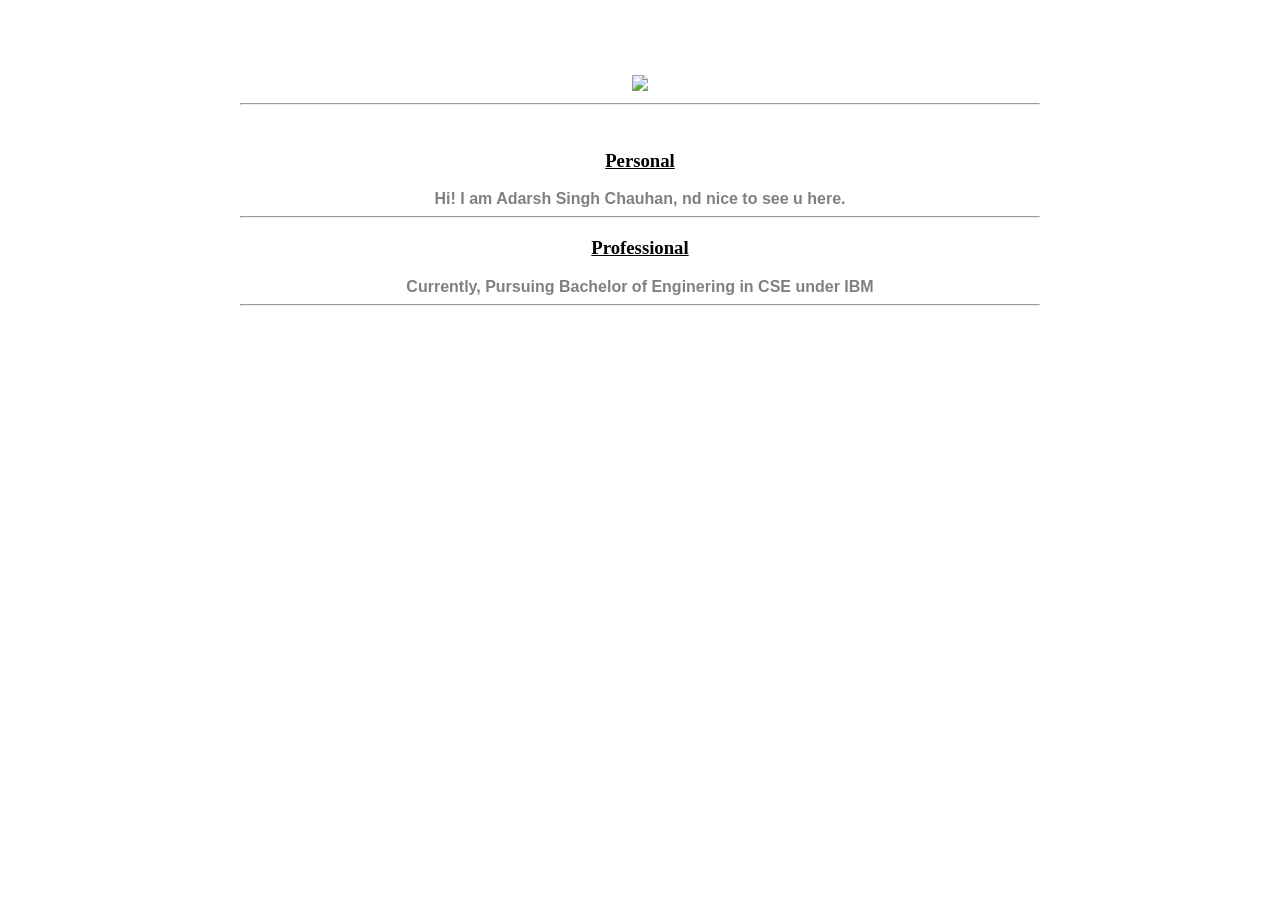
==== ui/index.html @ d53f95d2 "[imad-console] Updates ui/index.html" ====
<!doctype html>
<html>
    <head>
        <link href="/ui/style.css" rel="stylesheet" />
        <style>
            .container{
                color:grey;
                font-family:sans-serif;
                max-width:800px;
                margin: 0 auto;
                
            }
            
            h3{ text-align:center;
                color:black;
                text-decoration:underline;
                font-family:times-new-roman;
            }
        </style>
    </head>
    <body>
        <div class="container">
            
            <div class="center">
            <img src="https://pbs.twimg.com/profile_images/838380357808345090/Dgjd4ky1_400x400.jpg" class="img-medium"/>
             </div>
             <hr/>
              <br>
              <h3>Personal</h3>
             <div class="center text-big bold">
               Hi! I am Adarsh Singh Chauhan, nd nice to see u here.
              <hr/>
              <h3>Professional</h3>
              <div> Currently, Pursuing Bachelor of Enginering in CSE under IBM</div>
              <hr/>
              <div class="footer">
                  
              </div>
            </div>
        </div>
        <script type="text/javascript" src="/ui/main.js">
        </script>
    </body>
</html>
---- ui/style.css ----
body {
    font-family: sans-serif;
    background-color: white;
    margin-top: 75px;
}

.center {
    text-align: center;
}

.text-big {
    font-size: 100%;
}

.bold {
    font-weight: bold;
}

.img-medium {
    height: 200px;
}
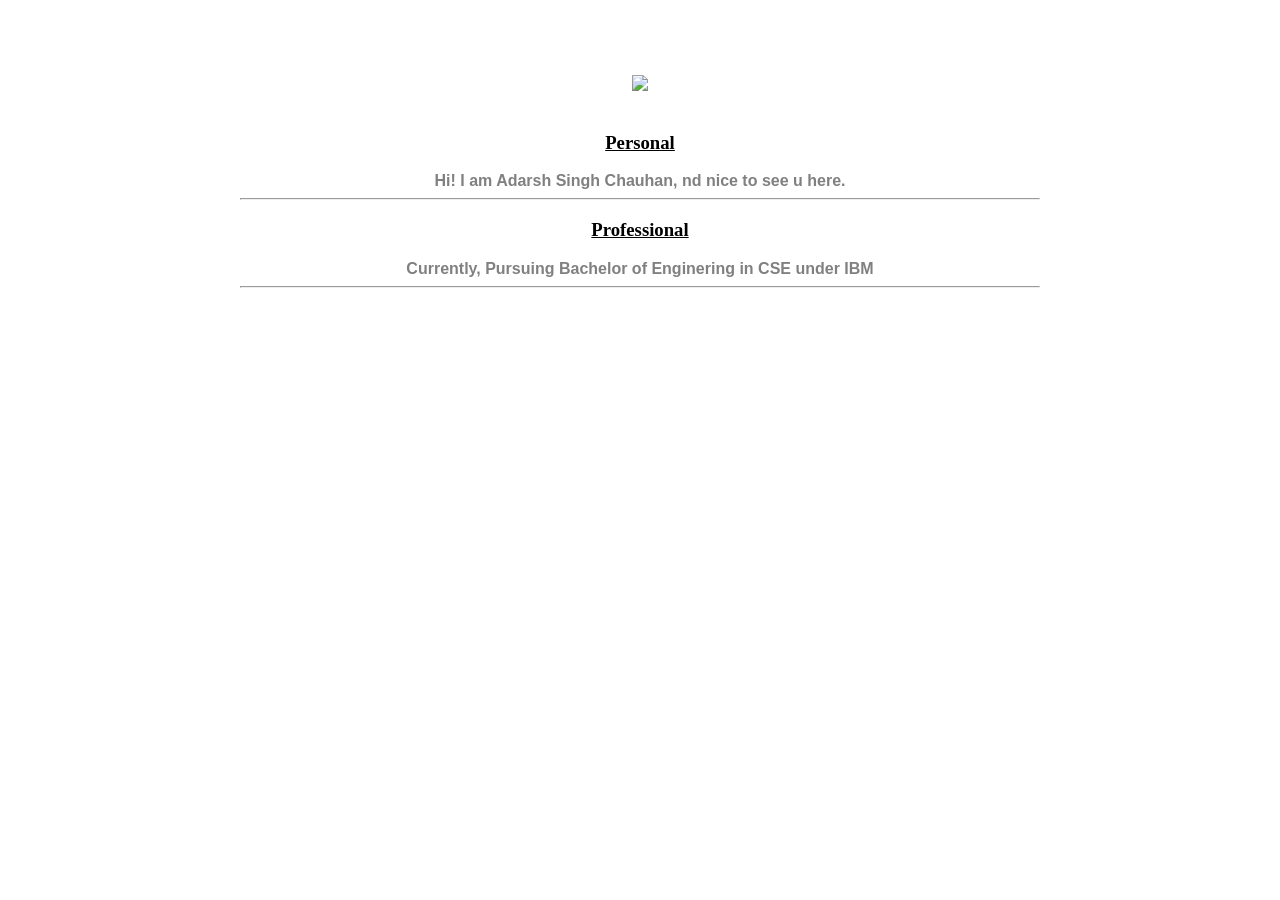
==== commit 78d820d3: "[imad-console] Updates ui/index.html" ====
--- a/ui/index.html
+++ b/ui/index.html
@@ -15,6 +15,7 @@
                 color:black;
                 text-decoration:underline;
                 font-family:times-new-roman;
+                max-width:2000px;
             }
         </style>
     </head>
@@ -24,7 +25,6 @@
             <div class="center">
             <img src="https://pbs.twimg.com/profile_images/838380357808345090/Dgjd4ky1_400x400.jpg" class="img-medium"/>
              </div>
-             <hr/>
               <br>
               <h3>Personal</h3>
              <div class="center text-big bold">
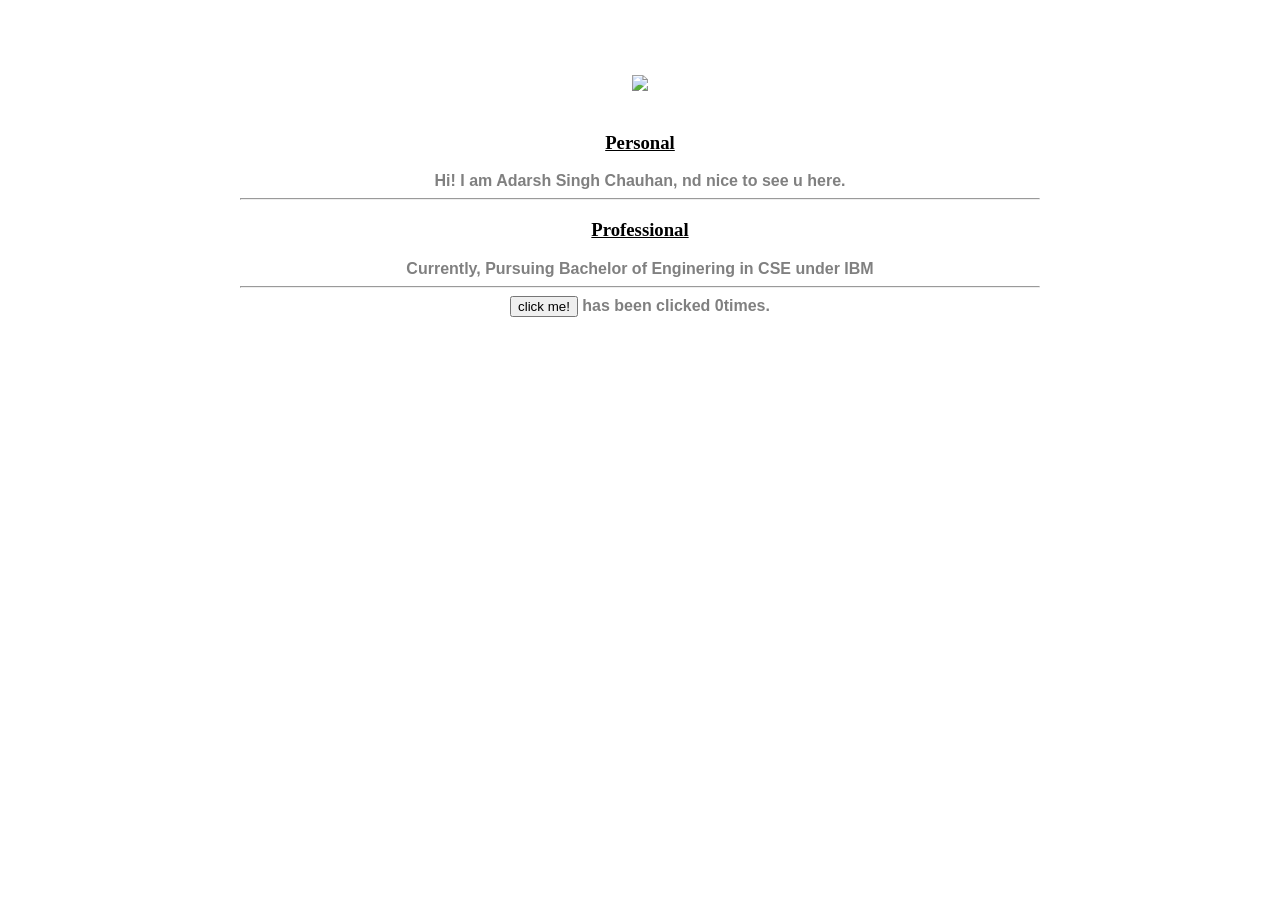
==== commit 9e26ebdc: "[imad-console] Updates ui/index.html" ====
--- a/ui/index.html
+++ b/ui/index.html
@@ -34,7 +34,7 @@
               <div> Currently, Pursuing Bachelor of Enginering in CSE under IBM</div>
               <hr/>
               <div class="footer">
-                  
+                  <button id="counter">click me!</button> has been clicked <span id="count">0</span>times.
               </div>
             </div>
         </div>
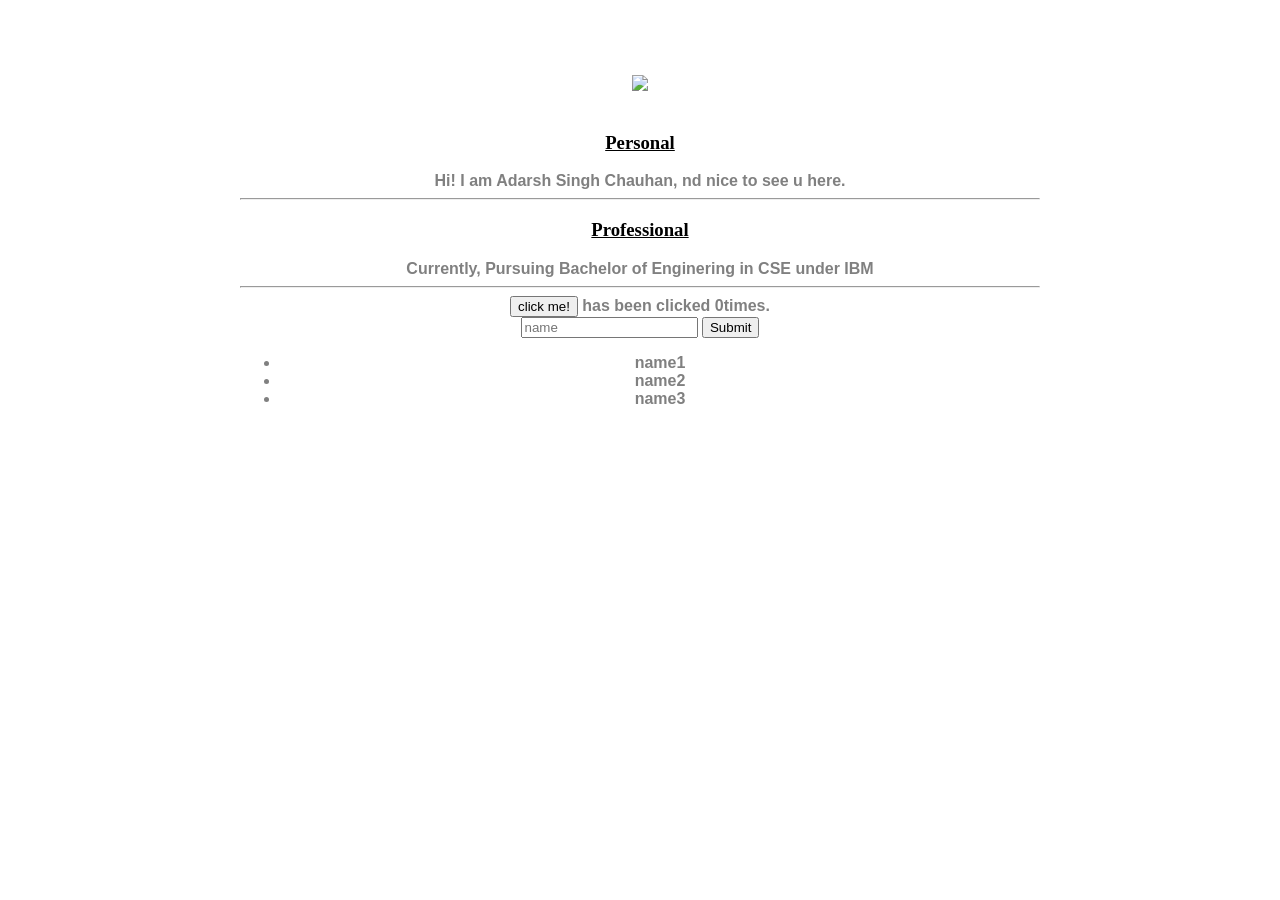
==== commit f569801b: "[imad-console] Updates ui/index.html" ====
--- a/ui/index.html
+++ b/ui/index.html
@@ -35,6 +35,14 @@
               <hr/>
               <div class="footer">
                   <button id="counter">click me!</button> has been clicked <span id="count">0</span>times.
+                  <br/>
+                  <input type="text" id="name" placeholder="name"></input>
+                  <input type="submit" value="Submit"></input>
+                  <ul>
+                      <li>name1</li>
+                      <li>name2</li>
+                      <li>name3</li>
+                  </ul>
               </div>
             </div>
         </div>
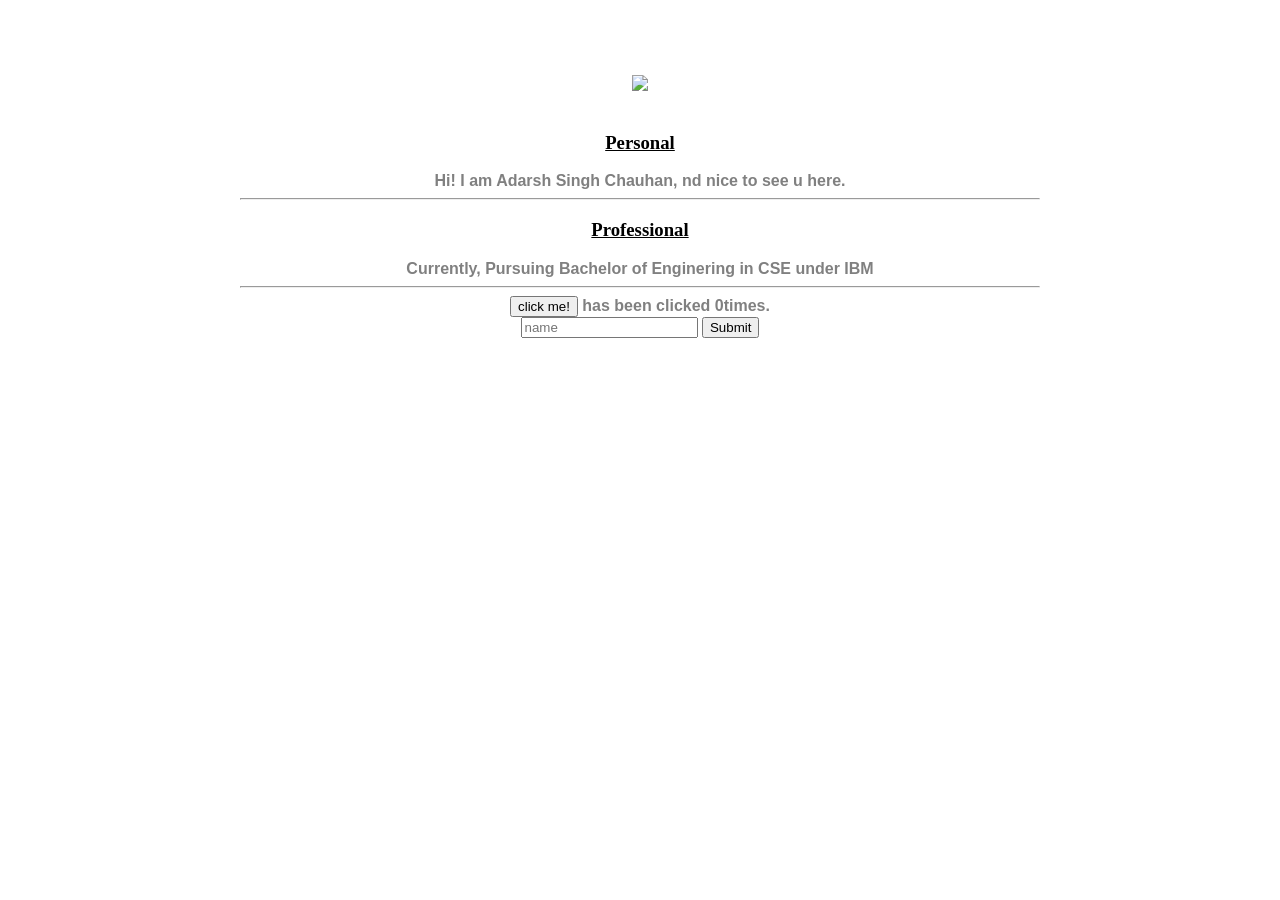
==== commit e72c7833: "[imad-console] Updates ui/index.html" ====
--- a/ui/index.html
+++ b/ui/index.html
@@ -37,12 +37,9 @@
                   <button id="counter">click me!</button> has been clicked <span id="count">0</span>times.
                   <br/>
                   <input type="text" id="name" placeholder="name"></input>
-                  <input type="submit" value="Submit"></input>
-                  <ul>
-                      <li>name1</li>
-                      <li>name2</li>
-                      <li>name3</li>
-                  </ul>
+                  <input type="submit" value="Submit" id="submit_btn"></input>
+                  <ul id="namelist">
+                      </ul>
               </div>
             </div>
         </div>
